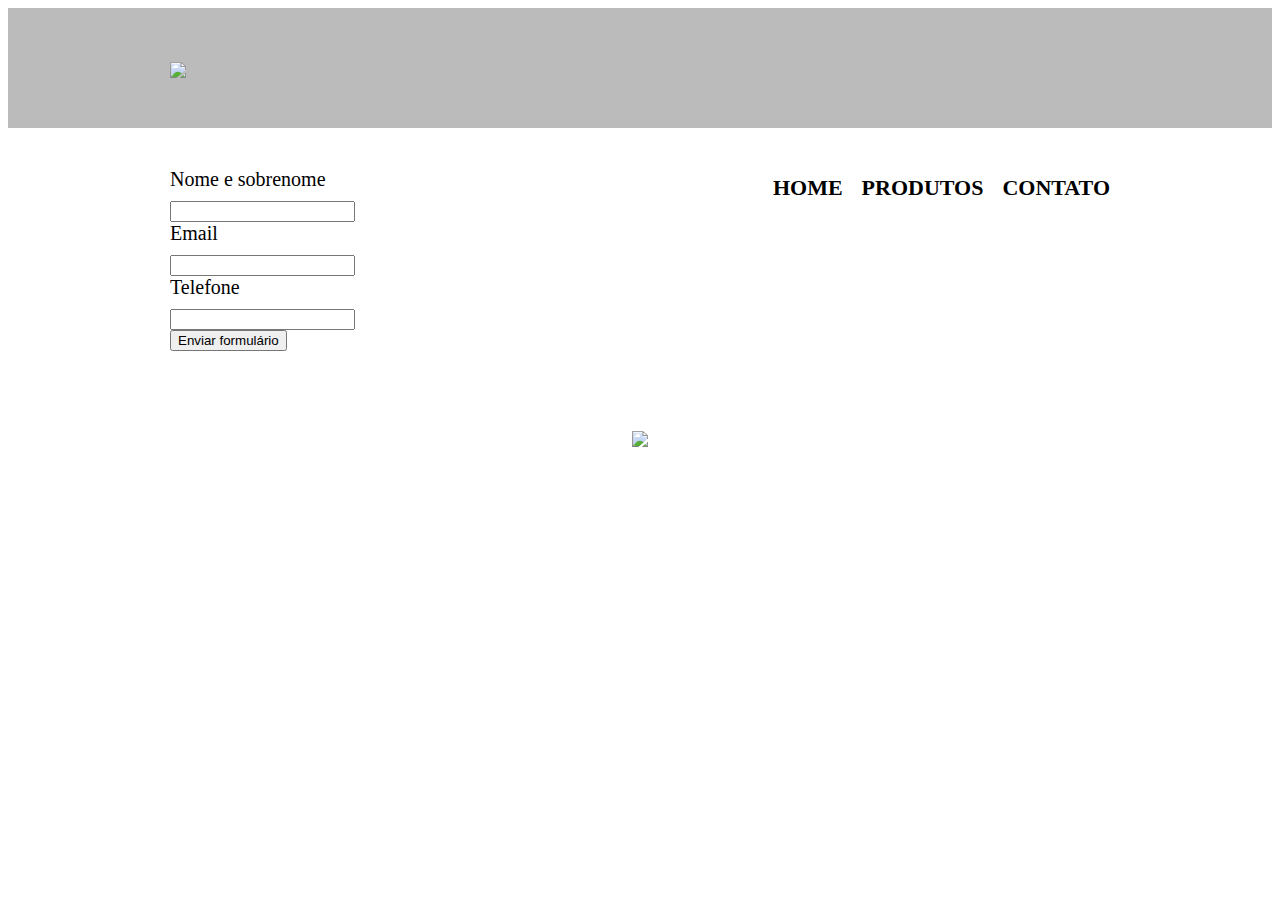
==== contato.html @ 036b2a6b "Add files via upload" ====
<!DOCTYPE html>
<html>
	<head>
		<meta charset="UTF-8">
		<title>Contato - Barbearia Alura</title>

		<link rel="stylesheet" href="reset.css">
		<link rel="stylesheet" href="style.css">
	</head>
	<body>
		<header>
			<div class="caixa">
				<h1><img src="logo.png"></h1>

				<nav>
					<ul>
						<li><a href="index.html">Home</a></li>
						<li><a href="produtos.html">Produtos</a></li>
						<li><a href="contato.html">Contato</a></li>
					</ul>
				</nav>
			</div>
		</header>

		<main>
			<form>
				  <label for="nomesobrenome">Nome e sobrenome</label>
			  	<input type="text" id="nomesobrenome">

				  <label for="email">Email</label>
					<input type="text" id="email">

					<label for="telefone">Telefone</label>
					<input type="text" id="telefone">

					<input type="submit" value="Enviar formulário">
			</form>
		</main>

		<footer>
			<img src="logo-branco.png">
			<p class="copyright">&copy; Copyright Barbearia Alura - 2019</p>
		</footer>
	</body>
</html>
---- style.css ----
header {
	background: #BBBBBB;
	padding: 20px 0;
}

.caixa {
	position: relative;
	width: 940px;
	margin: 0 auto;
}

nav {
	position: absolute;
	top: 110px;
	right: 0;
}

nav li {
	display: inline;
	margin: 0 0 0 15px;
}

nav a {
	text-transform: uppercase;
	color: #000000;
	font-weight: bold;
	font-size: 22px;
	text-decoration: none;
}

nav a:hover {
	color: #C78C19;
	text-decoration: underline;
}

.produtos {
	width: 940px;
	margin: 0 auto;
	padding: 50px 0;
}

.produtos li {
	display: inline-block;
	text-align: center;
	width: 30%;
	vertical-align: top;
	margin: 0 1.5%;
	padding: 30px 20px;
	box-sizing: border-box;
	border: 2px solid #000000;
	border-radius: 10px;
}

.produtos li:hover {
	border-color: #C78C19;
}

.produtos li:active {
	border-color: #088C19;
}

.produtos li:hover h2 {
	font-size: 34px;
}

.produtos h2 {
	font-size: 30px;
	font-weight: bold;
}

.produto-descricao {
	font-size: 18px;
}

.produto-preco {
	font-size: 22px;
	font-weight: bold;
	margin-top: 10px;
}

footer {
	text-align: center;
	background: url("bg.jpg");
	padding: 40px 0;
}

.copyright {
	color: #FFFFFF;
	font-size: 13px;
	margin: 20px 0 0;
}

main{
	width: 940px;
	margin: 0 auto;
}

form{
	 margin: 40px 0
}

form label {
	display:block;
	font-size: 20px;
	margin: 0 0 10px;
}

form input{
  display:block;
}



/* Página de contato */
.contato {
	width: 940px;
	margin: 40px auto;
}

.contato label, .input-group legend {
	display: block;
	margin: 0 0 5px;
	font-size: 20px;
}

.campo-padrao, textarea {
	display: block;
	margin: 0 0 30px;
	padding: 10px 20px;
	width: 50%;
	border: 1px solid #aaa;
}

.input-group {
	margin: 0 0 20px;
}

.newsletter {
	margin: 0 0 20px;
}

.botao {
	margin: 20px 0 0;
	width: 30%;
	padding: 10px 20px;
	font-size: 24px;
	display: inline-block;
	background: orange;
	color: white;
	border: none;
	border-radius: 5px;
	transition: 1s;
}

.botao:hover {
	cursor: pointer;
	transform: scale(1.2);
}

.funcionamento {
	width: 940px;
	margin: 0 auto 40px;
}

table {
	margin: 10px 0 0;
}

th  {
	background: #777777;
	color: #FFFFFF;
}


td, th {
	border: 1px solid #000000;
	padding: 5px 20px;
}
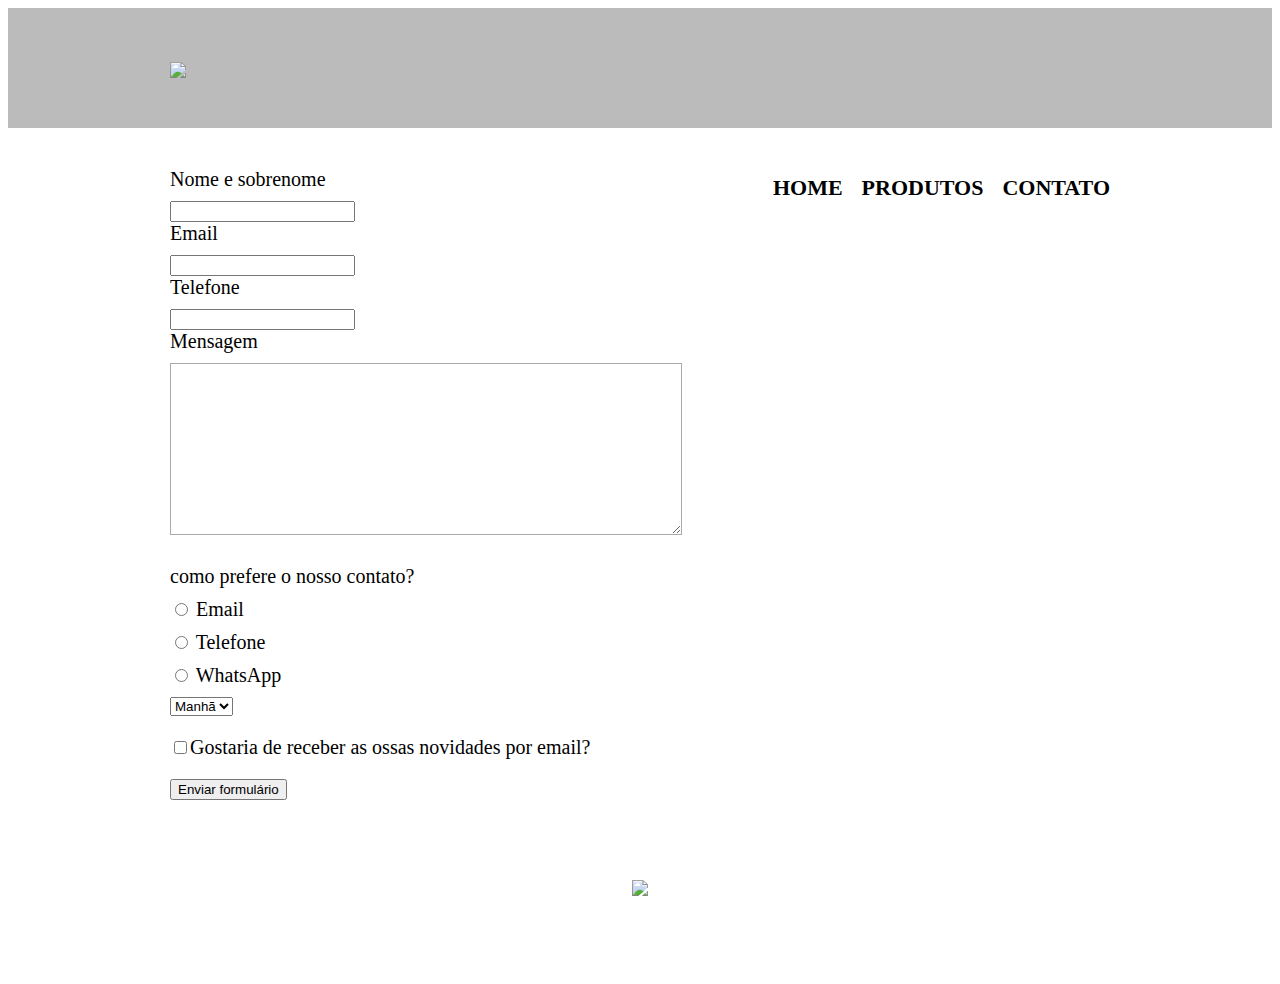
==== commit 9a37ebcf: "Add files via upload" ====
--- a/contato.html
+++ b/contato.html
@@ -1,45 +1,66 @@
-<!DOCTYPE html>
-<html>
-	<head>
-		<meta charset="UTF-8">
-		<title>Contato - Barbearia Alura</title>
-
-		<link rel="stylesheet" href="reset.css">
-		<link rel="stylesheet" href="style.css">
-	</head>
-	<body>
-		<header>
-			<div class="caixa">
-				<h1><img src="logo.png"></h1>
-
-				<nav>
-					<ul>
-						<li><a href="index.html">Home</a></li>
-						<li><a href="produtos.html">Produtos</a></li>
-						<li><a href="contato.html">Contato</a></li>
-					</ul>
-				</nav>
-			</div>
-		</header>
-
-		<main>
-			<form>
-				  <label for="nomesobrenome">Nome e sobrenome</label>
-			  	<input type="text" id="nomesobrenome">
-
-				  <label for="email">Email</label>
-					<input type="text" id="email">
-
-					<label for="telefone">Telefone</label>
-					<input type="text" id="telefone">
-
-					<input type="submit" value="Enviar formulário">
-			</form>
-		</main>
-
-		<footer>
-			<img src="logo-branco.png">
-			<p class="copyright">&copy; Copyright Barbearia Alura - 2019</p>
-		</footer>
-	</body>
-</html>
+<!DOCTYPE html>
+<html>
+	<head>
+		<meta charset="UTF-8">
+		<title>Contato - Barbearia Alura</title>
+
+		<link rel="stylesheet" href="reset.css">
+		<link rel="stylesheet" href="style.css">
+	</head>
+	<body>
+		<header>
+			<div class="caixa">
+				<h1><img src="logo.png"></h1>
+
+				<nav>
+					<ul>
+						<li><a href="index.html">Home</a></li>
+						<li><a href="produtos.html">Produtos</a></li>
+						<li><a href="contato.html">Contato</a></li>
+					</ul>
+				</nav>
+			</div>
+		</header>
+
+		<main>
+			<form>
+				  <label for="nomesobrenome">Nome e sobrenome</label>
+			  	<input type="text" id="nomesobrenome" class="input-padrao">
+
+				  <label for="email">Email</label>
+					<input type="text" id="email" class="input-padrao">
+
+					<label for="telefone">Telefone</label>
+					<input type="text" id="telefone" class="input-padrao">
+
+					<label for="mensagem">Mensagem</label>
+					<textarea cols="70" rows="10" id="mensagem" class="input-padrao"></textarea>
+
+					<div>
+							<p>como prefere o nosso contato?</p>
+							<label for="radio-email"><input type="radio" name="Contato" value="email" id="radio-email"> Email</label>
+
+							<label for="radio-telefone"><input type="radio" name="Contato" value="telefone" id="radio-telefone"> Telefone</label>
+
+							<label for="radio-whatsapp"><input type="radio" name="Contato" value="whatsapp" id="radio-whatsapp"> WhatsApp</label>
+
+				  </div>
+
+					<select>
+						<option>Manhã</option>
+						<option>Tarde</option>
+						<option>Noite</option>
+					</select>
+
+					<label class=checkbox><input type="checkbox">Gostaria de receber as ossas novidades por email?</label>
+
+					<input type="submit" value="Enviar formulário">
+			</form>
+		</main>
+
+		<footer>
+			<img src="logo-branco.png">
+			<p class="copyright">&copy; Copyright Barbearia Alura - 2019</p>
+		</footer>
+	</body>
+</html>
--- a/style.css
+++ b/style.css
@@ -1,178 +1,185 @@
-header {
-	background: #BBBBBB;
-	padding: 20px 0;
-}
-
-.caixa {
-	position: relative;
-	width: 940px;
-	margin: 0 auto;
-}
-
-nav {
-	position: absolute;
-	top: 110px;
-	right: 0;
-}
-
-nav li {
-	display: inline;
-	margin: 0 0 0 15px;
-}
-
-nav a {
-	text-transform: uppercase;
-	color: #000000;
-	font-weight: bold;
-	font-size: 22px;
-	text-decoration: none;
-}
-
-nav a:hover {
-	color: #C78C19;
-	text-decoration: underline;
-}
-
-.produtos {
-	width: 940px;
-	margin: 0 auto;
-	padding: 50px 0;
-}
-
-.produtos li {
-	display: inline-block;
-	text-align: center;
-	width: 30%;
-	vertical-align: top;
-	margin: 0 1.5%;
-	padding: 30px 20px;
-	box-sizing: border-box;
-	border: 2px solid #000000;
-	border-radius: 10px;
-}
-
-.produtos li:hover {
-	border-color: #C78C19;
-}
-
-.produtos li:active {
-	border-color: #088C19;
-}
-
-.produtos li:hover h2 {
-	font-size: 34px;
-}
-
-.produtos h2 {
-	font-size: 30px;
-	font-weight: bold;
-}
-
-.produto-descricao {
-	font-size: 18px;
-}
-
-.produto-preco {
-	font-size: 22px;
-	font-weight: bold;
-	margin-top: 10px;
-}
-
-footer {
-	text-align: center;
-	background: url("bg.jpg");
-	padding: 40px 0;
-}
-
-.copyright {
-	color: #FFFFFF;
-	font-size: 13px;
-	margin: 20px 0 0;
-}
-
-main{
-	width: 940px;
-	margin: 0 auto;
-}
-
-form{
-	 margin: 40px 0
-}
-
-form label {
-	display:block;
-	font-size: 20px;
-	margin: 0 0 10px;
-}
-
-form input{
-  display:block;
-}
-
-
-
-/* Página de contato */
-.contato {
-	width: 940px;
-	margin: 40px auto;
-}
-
-.contato label, .input-group legend {
-	display: block;
-	margin: 0 0 5px;
-	font-size: 20px;
-}
-
-.campo-padrao, textarea {
-	display: block;
-	margin: 0 0 30px;
-	padding: 10px 20px;
-	width: 50%;
-	border: 1px solid #aaa;
-}
-
-.input-group {
-	margin: 0 0 20px;
-}
-
-.newsletter {
-	margin: 0 0 20px;
-}
-
-.botao {
-	margin: 20px 0 0;
-	width: 30%;
-	padding: 10px 20px;
-	font-size: 24px;
-	display: inline-block;
-	background: orange;
-	color: white;
-	border: none;
-	border-radius: 5px;
-	transition: 1s;
-}
-
-.botao:hover {
-	cursor: pointer;
-	transform: scale(1.2);
-}
-
-.funcionamento {
-	width: 940px;
-	margin: 0 auto 40px;
-}
-
-table {
-	margin: 10px 0 0;
-}
-
-th  {
-	background: #777777;
-	color: #FFFFFF;
-}
-
-
-td, th {
-	border: 1px solid #000000;
-	padding: 5px 20px;
-}
+header {
+	background: #BBBBBB;
+	padding: 20px 0;
+}
+
+.caixa {
+	position: relative;
+	width: 940px;
+	margin: 0 auto;
+}
+
+nav {
+	position: absolute;
+	top: 110px;
+	right: 0;
+}
+
+nav li {
+	display: inline;
+	margin: 0 0 0 15px;
+}
+
+nav a {
+	text-transform: uppercase;
+	color: #000000;
+	font-weight: bold;
+	font-size: 22px;
+	text-decoration: none;
+}
+
+nav a:hover {
+	color: #C78C19;
+	text-decoration: underline;
+}
+
+.produtos {
+	width: 940px;
+	margin: 0 auto;
+	padding: 50px 0;
+}
+
+.produtos li {
+	display: inline-block;
+	text-align: center;
+	width: 30%;
+	vertical-align: top;
+	margin: 0 1.5%;
+	padding: 30px 20px;
+	box-sizing: border-box;
+	border: 2px solid #000000;
+	border-radius: 10px;
+}
+
+.produtos li:hover {
+	border-color: #C78C19;
+}
+
+.produtos li:active {
+	border-color: #088C19;
+}
+
+.produtos li:hover h2 {
+	font-size: 34px;
+}
+
+.produtos h2 {
+	font-size: 30px;
+	font-weight: bold;
+}
+
+.produto-descricao {
+	font-size: 18px;
+}
+
+.produto-preco {
+	font-size: 22px;
+	font-weight: bold;
+	margin-top: 10px;
+}
+
+footer {
+	text-align: center;
+	background: url("bg.jpg");
+	padding: 40px 0;
+}
+
+.copyright {
+	color: #FFFFFF;
+	font-size: 13px;
+	margin: 20px 0 0;
+}
+
+main{
+	width: 940px;
+	margin: 0 auto;
+}
+
+form{
+	 margin: 40px 0
+}
+
+form label, form p {
+	display:block;
+	font-size: 20px;
+	margin: 0 0 10px;
+}
+
+.input-padraos {
+  display:block;
+	margin: 0 0 20px;
+	padding: 10px 25px;
+	width: 50%;
+}
+
+.checkbox{
+	margin: 20px 0
+}
+
+
+
+/* Página de contato */
+.contato {
+	width: 940px;
+	margin: 40px auto;
+}
+
+.contato label, .input-group legend {
+	display: block;
+	margin: 0 0 5px;
+	font-size: 20px;
+}
+
+.campo-padrao, textarea {
+	display: block;
+	margin: 0 0 30px;
+	padding: 10px 20px;
+	width: 50%;
+	border: 1px solid #aaa;
+}
+
+.input-group {
+	margin: 0 0 20px;
+}
+
+.newsletter {
+	margin: 0 0 20px;
+}
+
+.botao {
+	margin: 20px 0 0;
+	width: 30%;
+	padding: 10px 20px;
+	font-size: 24px;
+	display: inline-block;
+	background: orange;
+	color: white;
+	border: none;
+	border-radius: 5px;
+	transition: 1s;
+}
+
+.botao:hover {
+	cursor: pointer;
+	transform: scale(1.2);
+}
+
+.funcionamento {
+	width: 940px;
+	margin: 0 auto 40px;
+}
+
+table {
+	margin: 10px 0 0;
+}
+
+th  {
+	background: #777777;
+	color: #FFFFFF;
+}
+
+
+td, th {
+	border: 1px solid #000000;
+	padding: 5px 20px;
+}
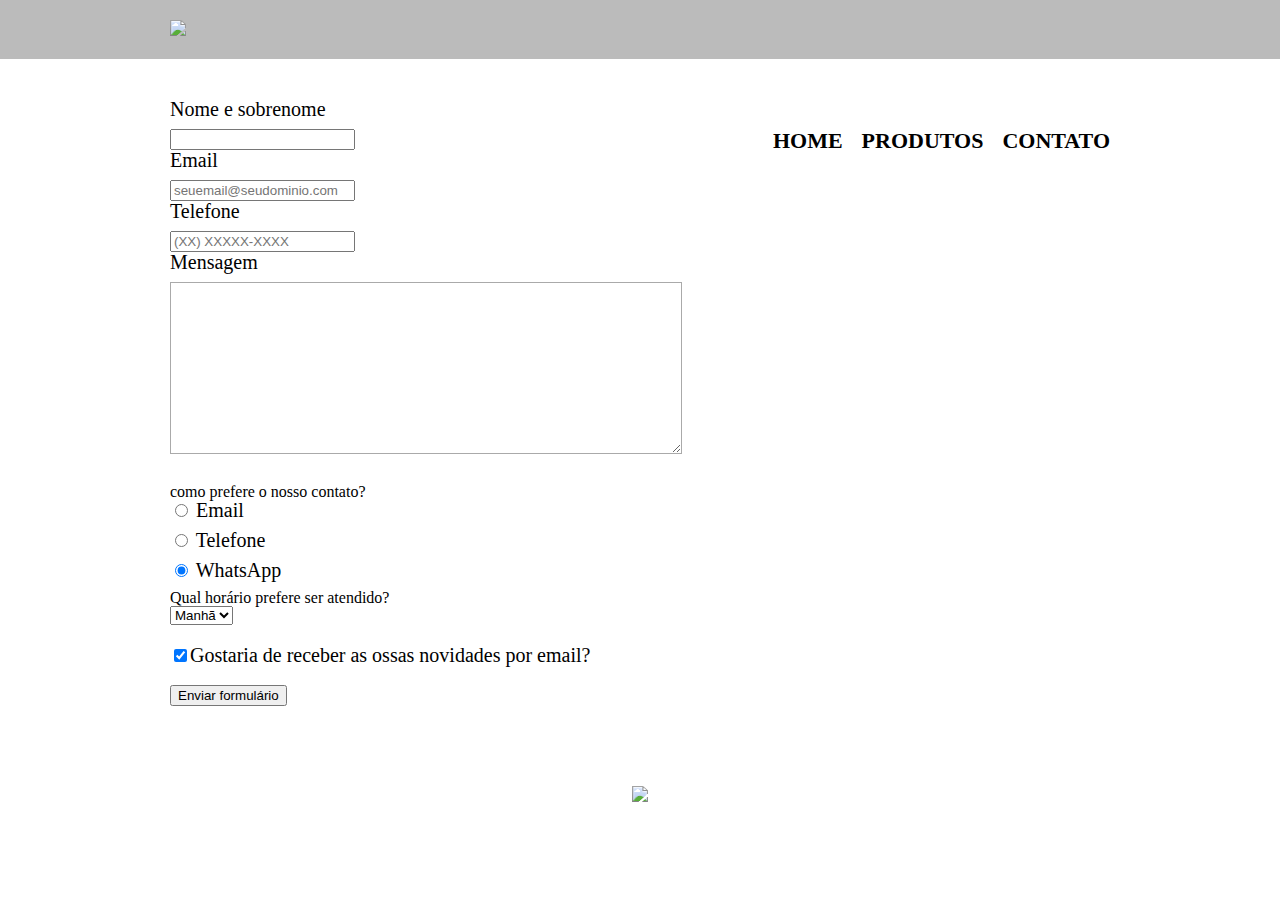
==== commit 65a29dcf: "Add files via upload" ====
--- a/contato.html
+++ b/contato.html
@@ -25,34 +25,36 @@
 		<main>
 			<form>
 				  <label for="nomesobrenome">Nome e sobrenome</label>
-			  	<input type="text" id="nomesobrenome" class="input-padrao">
+			  	<input type="text" id="nomesobrenome" class="input-padrao" required>
 
 				  <label for="email">Email</label>
-					<input type="text" id="email" class="input-padrao">
+					<input type="text" id="email" class="input-padrao" required placeholder="seuemail@seudominio.com">
 
 					<label for="telefone">Telefone</label>
-					<input type="text" id="telefone" class="input-padrao">
+					<input type="text" id="telefone" class="input-padrao" required placeholder="(XX) XXXXX-XXXX">
 
 					<label for="mensagem">Mensagem</label>
-					<textarea cols="70" rows="10" id="mensagem" class="input-padrao"></textarea>
+					<textarea cols="70" rows="10" id="mensagem" class="input-padrao" required></textarea>
 
-					<div>
-							<p>como prefere o nosso contato?</p>
+					<fieldset>
+							<legend>como prefere o nosso contato?</legend>
 							<label for="radio-email"><input type="radio" name="Contato" value="email" id="radio-email"> Email</label>
 
 							<label for="radio-telefone"><input type="radio" name="Contato" value="telefone" id="radio-telefone"> Telefone</label>
 
-							<label for="radio-whatsapp"><input type="radio" name="Contato" value="whatsapp" id="radio-whatsapp"> WhatsApp</label>
+							<label for="radio-whatsapp"><input type="radio" name="Contato" value="whatsapp" id="radio-whatsapp" checked> WhatsApp</label>
+					</fieldset>
 
-				  </div>
+							<fieldset>
+								<legend>Qual horário prefere ser atendido?</legend>
+								<select>
+									<option>Manhã</option>
+									<option>Tarde</option>
+									<option>Noite</option>
+								</select>
+						  </fieldset>
 
-					<select>
-						<option>Manhã</option>
-						<option>Tarde</option>
-						<option>Noite</option>
-					</select>
-
-					<label class=checkbox><input type="checkbox">Gostaria de receber as ossas novidades por email?</label>
+					<label class=checkbox><input type="checkbox" checked>Gostaria de receber as ossas novidades por email?</label>
 
 					<input type="submit" value="Enviar formulário">
 			</form>
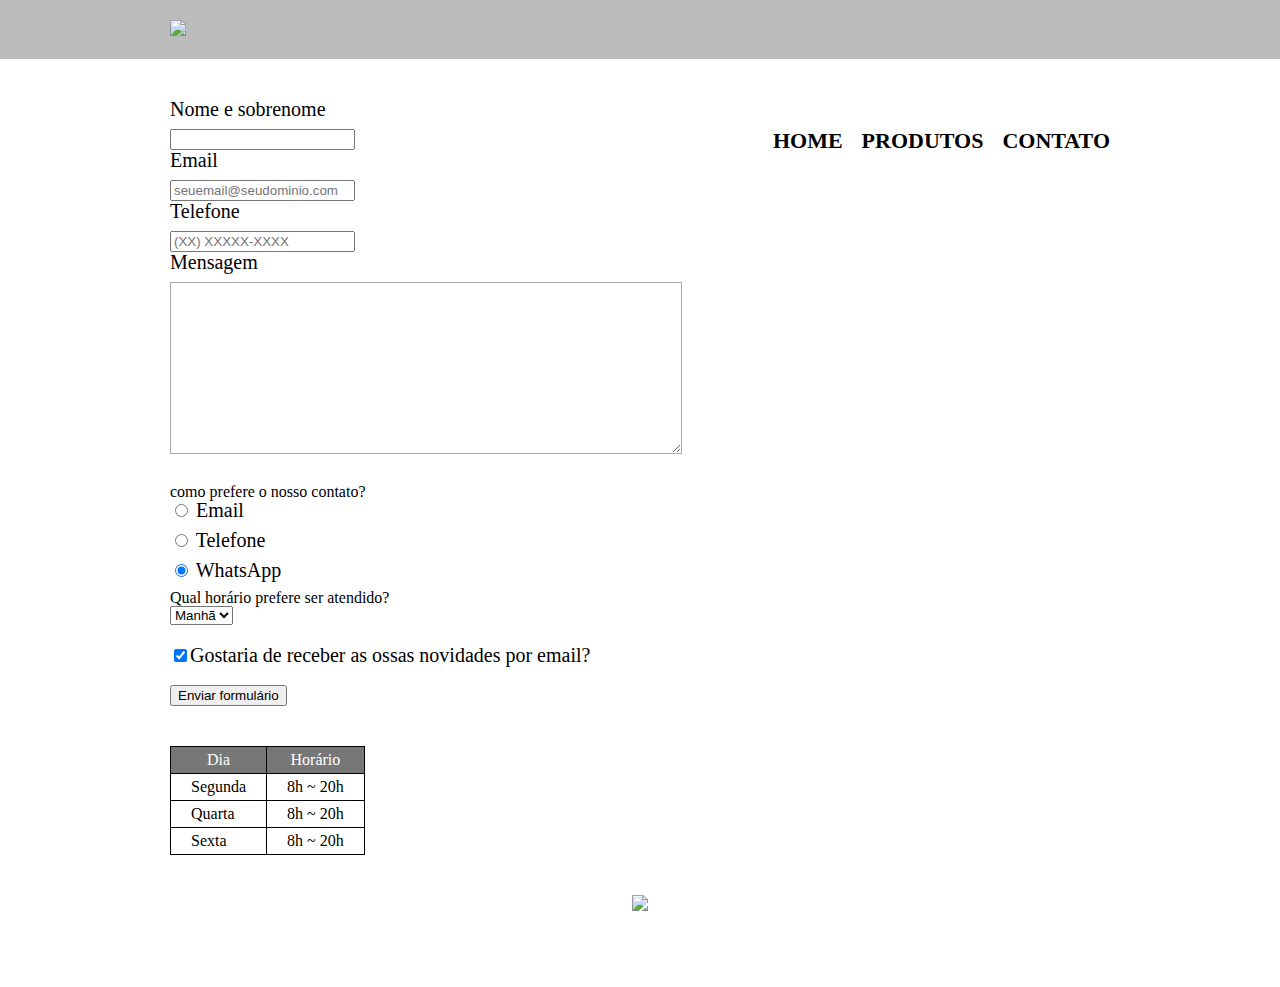
==== commit de471cdf: "Add files via upload" ====
--- a/contato.html
+++ b/contato.html
@@ -58,6 +58,29 @@
 
 					<input type="submit" value="Enviar formulário">
 			</form>
+
+			<table>
+			  	<thead>
+							<tr>
+									<th>Dia</th>
+									<th>Horário</th>
+			  	</thead>
+					<tbody>
+							</tr>
+							<tr>
+									<td>Segunda</td>
+									<td>8h ~ 20h</td>
+							</tr>
+							<tr>
+									<td>Quarta</td>
+									<td>8h ~ 20h</td>
+							</tr>
+							<tr>
+									<td>Sexta</td>
+									<td>8h ~ 20h</td>
+							</tr>
+						</tbody>
+			</table>
 		</main>
 
 		<footer>
--- a/style.css
+++ b/style.css
@@ -114,6 +114,21 @@
 
 .checkbox{
 	margin: 20px 0
+}
+
+table {
+	margin: 20px 0 40px:
+}
+
+thead{
+		background: #555555
+		color: white
+		font-weight: bold;
+}
+
+td, th {
+		border: 1px solid #000000
+		padding: 8px 15px
 }
 
 
